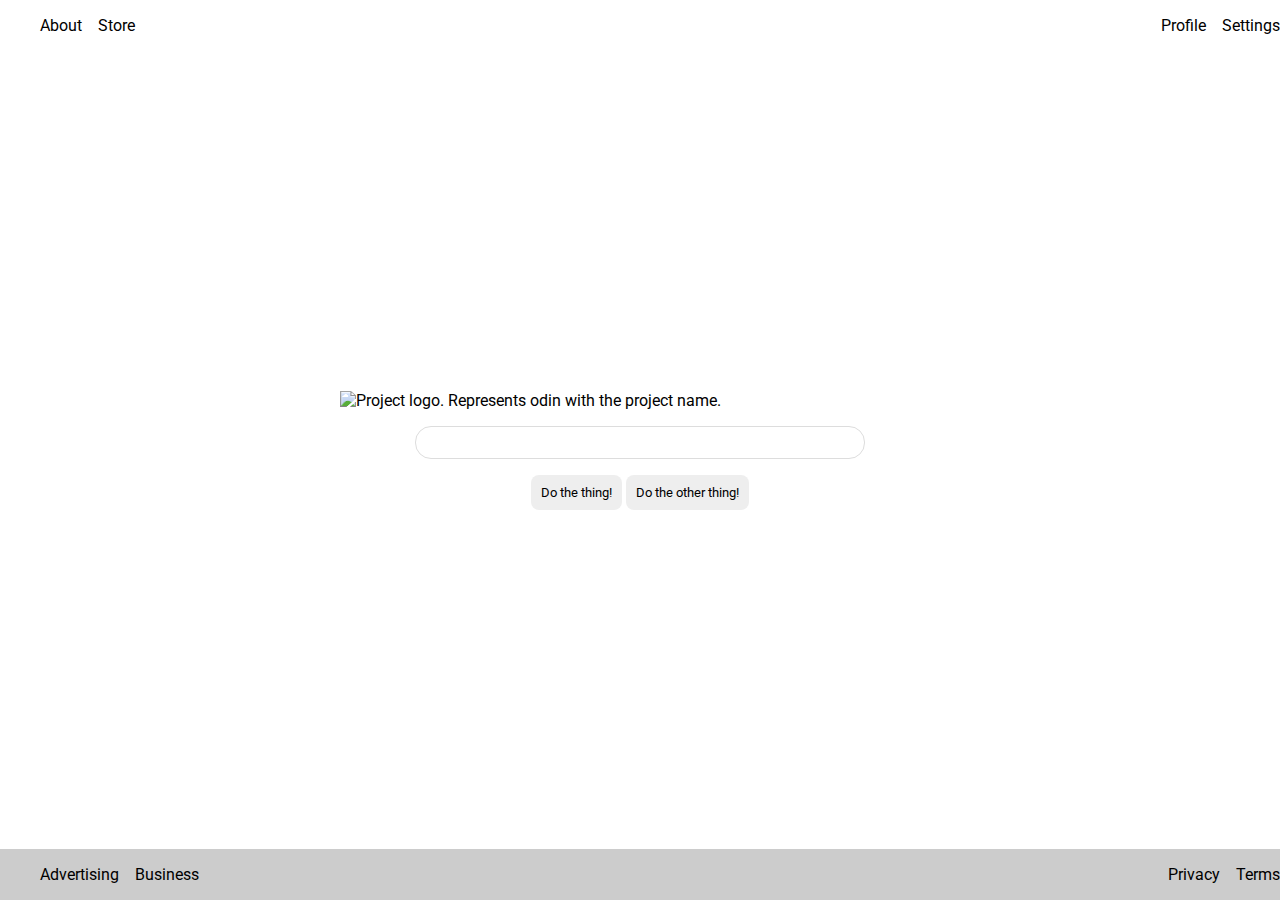
==== foundations/flex/06-flex-layout/index.html @ f1d71f18 "three quarters complete" ====
<!DOCTYPE html>
<html lang="en">
  <head>
    <meta charset="UTF-8">
    <meta http-equiv="X-UA-Compatible" content="IE=edge">
    <meta name="viewport" content="width=device-width, initial-scale=1.0">
    <title>LAYOUT</title>
    <link rel="stylesheet" href="./style.css">
  </head>
  <body>
    <div class="main-container">
      <div class="header">
        <ul class="left-links">
          <li><a href="#">About</a></li>
          <li><a href="#">Store</a></li>
        </ul>
        <ul class="right-links">
          <li><a href="#">Profile</a></li>
          <li><a href="#">Settings</a></li>
        </ul>
      </div>
      <div class="content">
        <img src="./logo.png" alt="Project logo. Represents odin with the project name.">
        <div class="input">
          <input type="text">
        </div>
        <div class="buttons">
          <button>Do the thing!</button>
          <button>Do the other thing!</button>
        </div>
      </div>
      <div class="footer">
        <ul class="left-links">
          <li><a href="#">Advertising</a></li>
          <li><a href="#">Business</a></li>
        </ul>
        <ul class="right-links">
          <li><a href="#">Privacy</a></li>
          <li><a href="#">Terms</a></li>
        </ul>
      </div>
    </div>
    </body>
</html>
---- foundations/flex/06-flex-layout/style.css ----
@import url('https://fonts.googleapis.com/css2?family=Roboto:wght@400;700&display=swap');

body {
  height: 100vh;
  margin: 0;
  overflow: hidden;
  font-family: Roboto, sans-serif;
}

.main-container {
  height: 100vh;
  display: flex;
  flex-direction: column;
  justify-content: space-between;
  
}

.header {
  display: flex;
  justify-content: space-between;
  text-align: center;
}

a {
  text-decoration: none;
  color: black;
}

ul {
  list-style-type: none;
}

.left-links, .right-links {
  display: flex;
  gap: 16px;

}

.content {
  display: flex;
  justify-content: center;
  align-items: center;
  flex-direction: column;
  gap: 16px;
}

.footer{
  display: flex;
  justify-content: space-between;
  text-align: center;
  background-color: hsl(0, 0%, 80%);
}

img {
  width: 600px;
}

button {
  font-family: Roboto, sans-serif;
  border: none;
  border-radius: 8px;
  background: #eee;
  padding: 10px;
}

input {
  border: 1px solid #ddd;
  border-radius: 16px;
  padding: 8px 24px;
  width: 400px;
}
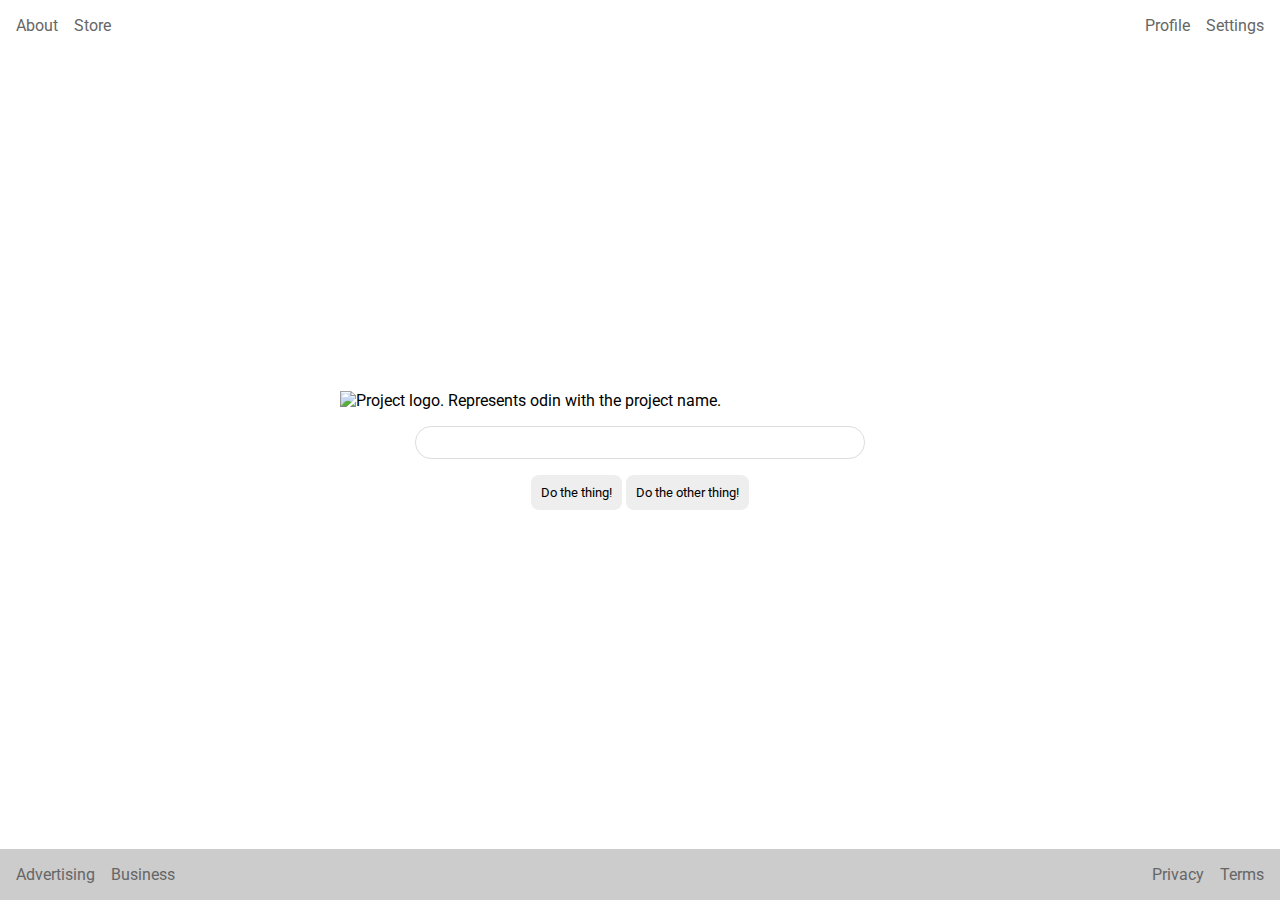
==== commit 825826e9: "completed / refined" ====
--- a/foundations/flex/06-flex-layout/index.html
+++ b/foundations/flex/06-flex-layout/index.html
@@ -8,7 +8,7 @@
     <link rel="stylesheet" href="./style.css">
   </head>
   <body>
-    <div class="main-container">
+    <!-- <div class="main-container"> -->
       <div class="header">
         <ul class="left-links">
           <li><a href="#">About</a></li>
@@ -39,6 +39,6 @@
           <li><a href="#">Terms</a></li>
         </ul>
       </div>
-    </div>
+    <!-- </div> -->
     </body>
 </html>--- a/foundations/flex/06-flex-layout/style.css
+++ b/foundations/flex/06-flex-layout/style.css
@@ -5,38 +5,48 @@
   margin: 0;
   overflow: hidden;
   font-family: Roboto, sans-serif;
+  display: flex;
+  flex-direction: column;
 }
 
-.main-container {
+/* .main-container { 
   height: 100vh;
   display: flex;
   flex-direction: column;
-  justify-content: space-between;
+  justify-content: center;
+  align-items: center;
   
-}
+} */
 
 .header {
   display: flex;
   justify-content: space-between;
-  text-align: center;
+  padding: 16px;
+  /* text-align: center; */
 }
 
 a {
   text-decoration: none;
-  color: black;
+  /* color: black; */
+  color: #666;
 }
 
 ul {
   list-style-type: none;
+  display: flex;
+  gap: 16px;
+  margin: 0;
+  padding: 0;
 }
 
-.left-links, .right-links {
+/* .left-links, .right-links { 
   display: flex;
   gap: 16px;
 
-}
+} */
 
 .content {
+  flex: 1;
   display: flex;
   justify-content: center;
   align-items: center;
@@ -47,7 +57,8 @@
 .footer{
   display: flex;
   justify-content: space-between;
-  text-align: center;
+  padding: 16px;
+  /* text-align: center; */
   background-color: hsl(0, 0%, 80%);
 }
 
